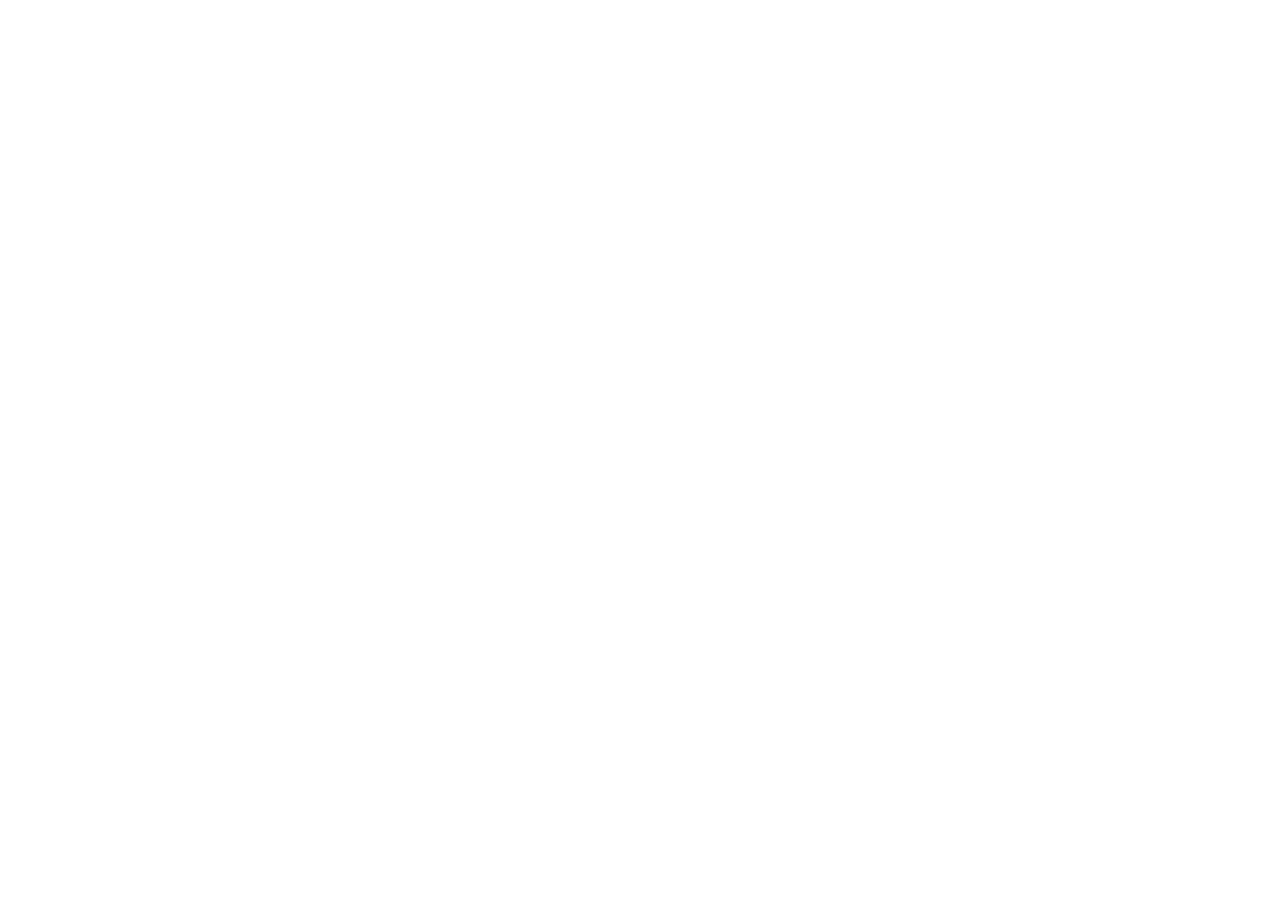
==== 5_Insta-Story/index.html @ a6fb6852 "hover done" ====
<!--! 5. Insta Story  -->
<!DOCTYPE html>
<html lang="en">
<head>
    <meta charset="UTF-8">
    <meta name="viewport" content="width=device-width, initial-scale=1.0">
    <title>Insta Story</title>
    <link rel="stylesheet" href="style.css">
</head>
<body>
    
</body>
</html>
---- 5_Insta-Story/style.css ----
/*? Insta Story CSS  */
*{
    margin: 0;
    padding: 0;
    box-sizing: border-box;
}

body{
    width: 100%;
    height: 100vh;
}
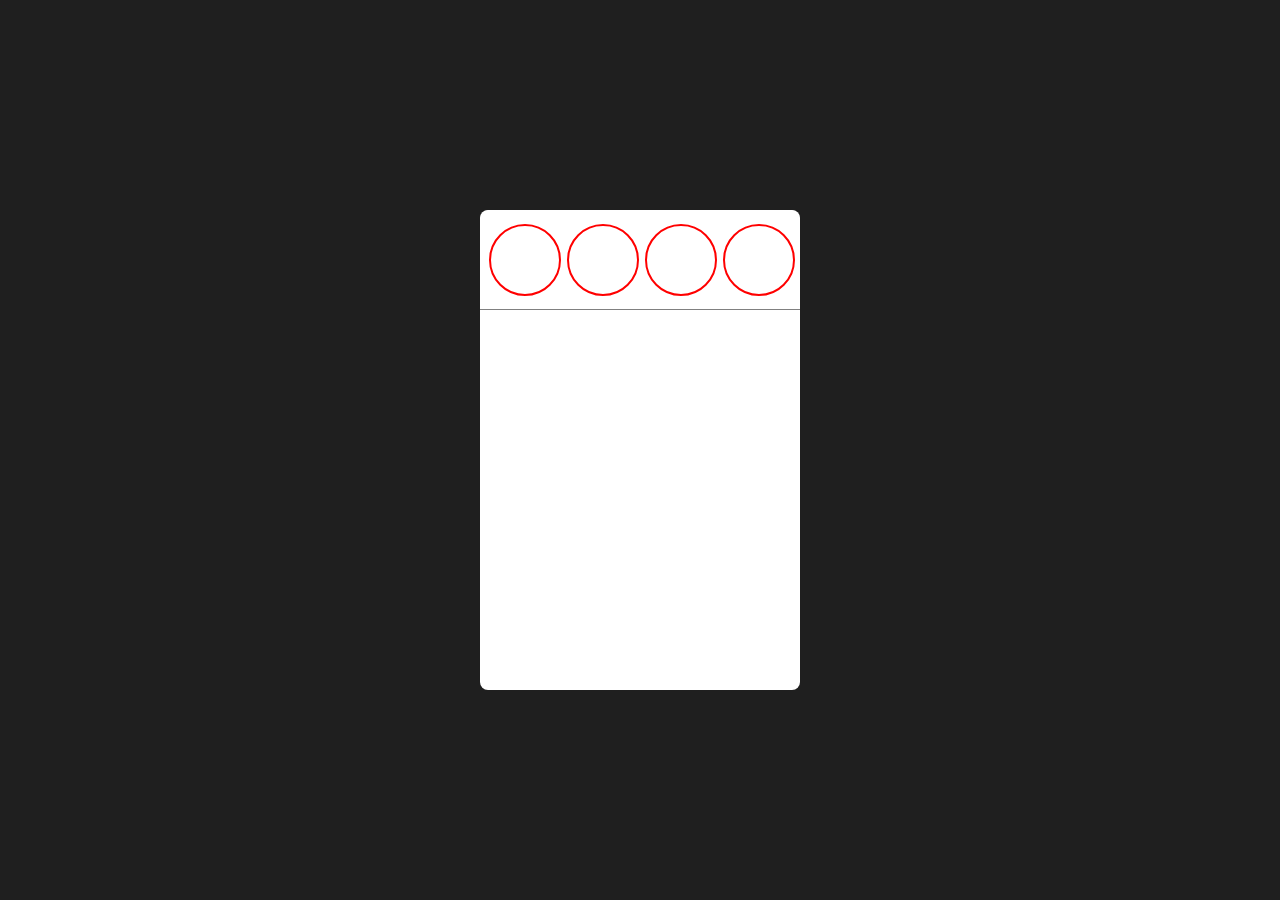
==== commit 3ca1dae2: "story feature completed, project done" ====
--- a/5_Insta-Story/index.html
+++ b/5_Insta-Story/index.html
@@ -1,13 +1,27 @@
 <!--! 5. Insta Story  -->
 <!DOCTYPE html>
 <html lang="en">
+
 <head>
     <meta charset="UTF-8">
     <meta name="viewport" content="width=device-width, initial-scale=1.0">
     <title>Insta Story</title>
     <link rel="stylesheet" href="style.css">
 </head>
+
 <body>
-    
+    <div class="container">
+        <div class="full-scrren-image"></div>
+        
+        <div class="story-container">
+            <!--? Stories Will Be Displayed Using JS -->
+            <!-- <div class="story">
+                <img src="" alt="">
+            </div> -->
+        </div>
+    </div>
+
+    <script src="script.js"></script>
 </body>
+
 </html>--- a/5_Insta-Story/style.css
+++ b/5_Insta-Story/style.css
@@ -1,11 +1,70 @@
-/*? Insta Story CSS  */
-*{
+/*? Insta Story CSS */
+* {
     margin: 0;
     padding: 0;
     box-sizing: border-box;
 }
 
-body{
+body {
     width: 100%;
     height: 100vh;
+    background-color: #1f1f1f;
+    display: flex;
+    justify-content: center;
+    align-items: center;
+}
+
+.container {
+    width: 320px;
+    height: 480px;
+    background-color: white;
+    border-radius: 8px;
+    position: relative; /* Add this line */
+}
+
+.story-container {
+    height: 100px;
+    width: 100%;
+    background-color: white;
+    border-bottom: 1px solid grey;
+    border-top-right-radius: 10px;
+    border-top-left-radius: 10px;
+    display: flex;
+    align-items: center;
+    justify-content: flex-start;
+    white-space: nowrap; /* Prevents the stories from wrapping to the next line */
+    padding: 0 2%;
+    overflow-x: auto;
+}
+.story-container::-webkit-scrollbar{
+    display: none;
+}
+
+.story {
+    height: 72px;
+    width: 72px;
+    margin: 0 3px;
+    border-radius: 50%;
+    border: 2px solid red;
+    display: flex;
+    justify-content: center;
+    align-items: center;
+    flex-shrink: 0; /* Prevents stories from shrinking */
+    overflow: hidden;
+}
+
+.story img {
+    width: 95%;
+    border-radius: 50%;
+}
+
+/** Will Be displayed with JS */
+.full-scrren-image{
+    width: 100%;
+    height: 100%;
+    position: absolute;
+    display: none;
+    background-position: center;
+    background-size: cover;
+    border-radius: 6px;
 }